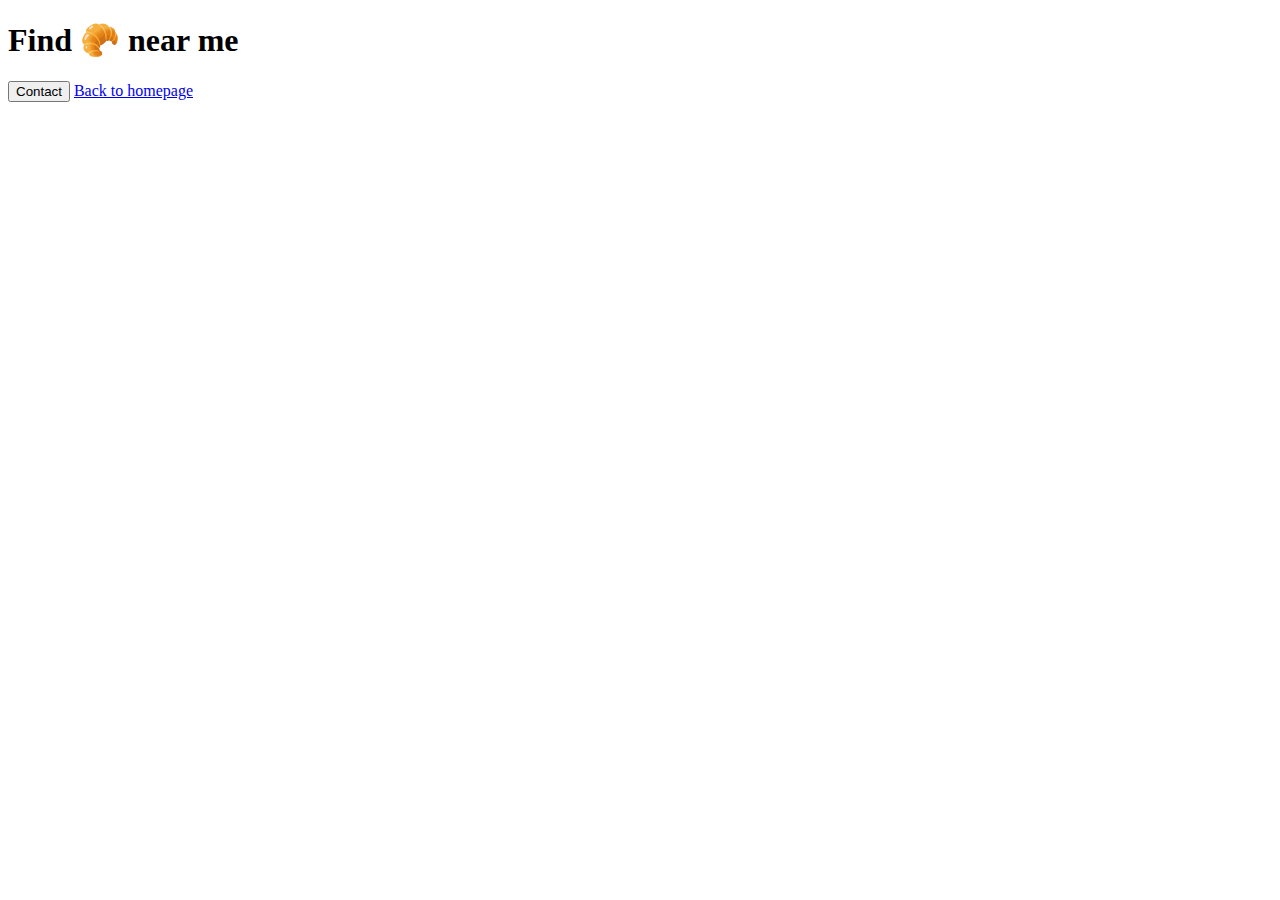
==== contact.html @ a9b2f3d9 "Created the initial file structure" ====
<!DOCTYPE html>
<html lang="en">
  <head>
    <meta charset="UTF-8" />
    <meta http-equiv="X-UA-Compatible" content="IE=edge" />
    <meta name="viewport" content="width=device-width, initial-scale=1.0" />
    <title>Contact</title>
  </head>
  <body>
    <h1>Find 🥐 near me</h1>
    <button>Contact</button>
    <a href="/">Back to homepage</a>
  </body>
</html>
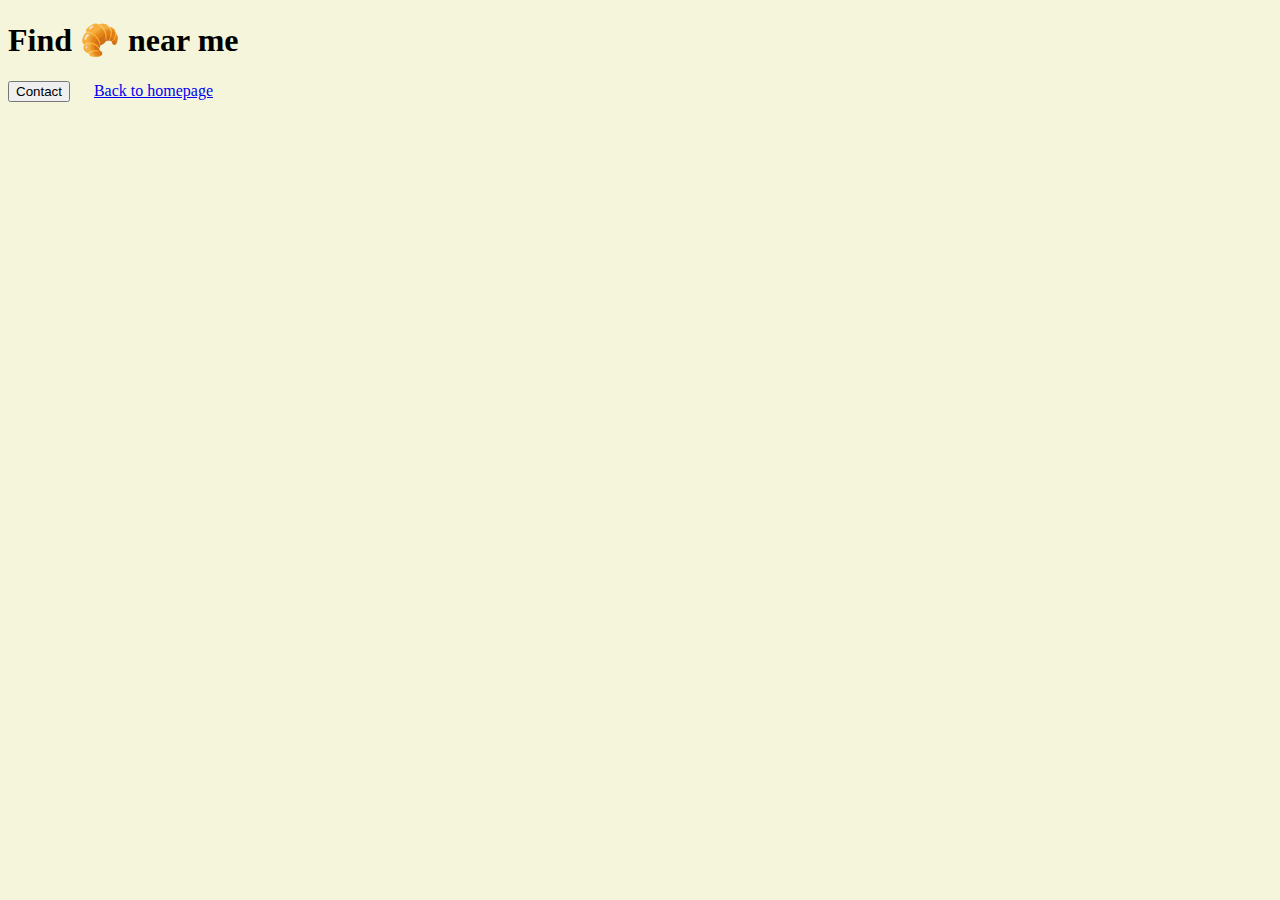
==== commit 5337dce1: "Added CSS to all pages" ====
--- a/contact.html
+++ b/contact.html
@@ -4,6 +4,7 @@
     <meta charset="UTF-8" />
     <meta http-equiv="X-UA-Compatible" content="IE=edge" />
     <meta name="viewport" content="width=device-width, initial-scale=1.0" />
+    <link rel="stylesheet" href="/css/styles.css" />
     <title>Contact</title>
   </head>
   <body>
--- a/css/styles.css
+++ b/css/styles.css
@@ -0,0 +1,14 @@
+body {
+  background-color: beige;
+}
+img {
+  max-width: 400px;
+  border-radius: 4px;
+  padding: 10px;
+}
+a {
+  margin: 20px;
+}
+p {
+  max-width: 600px;
+}
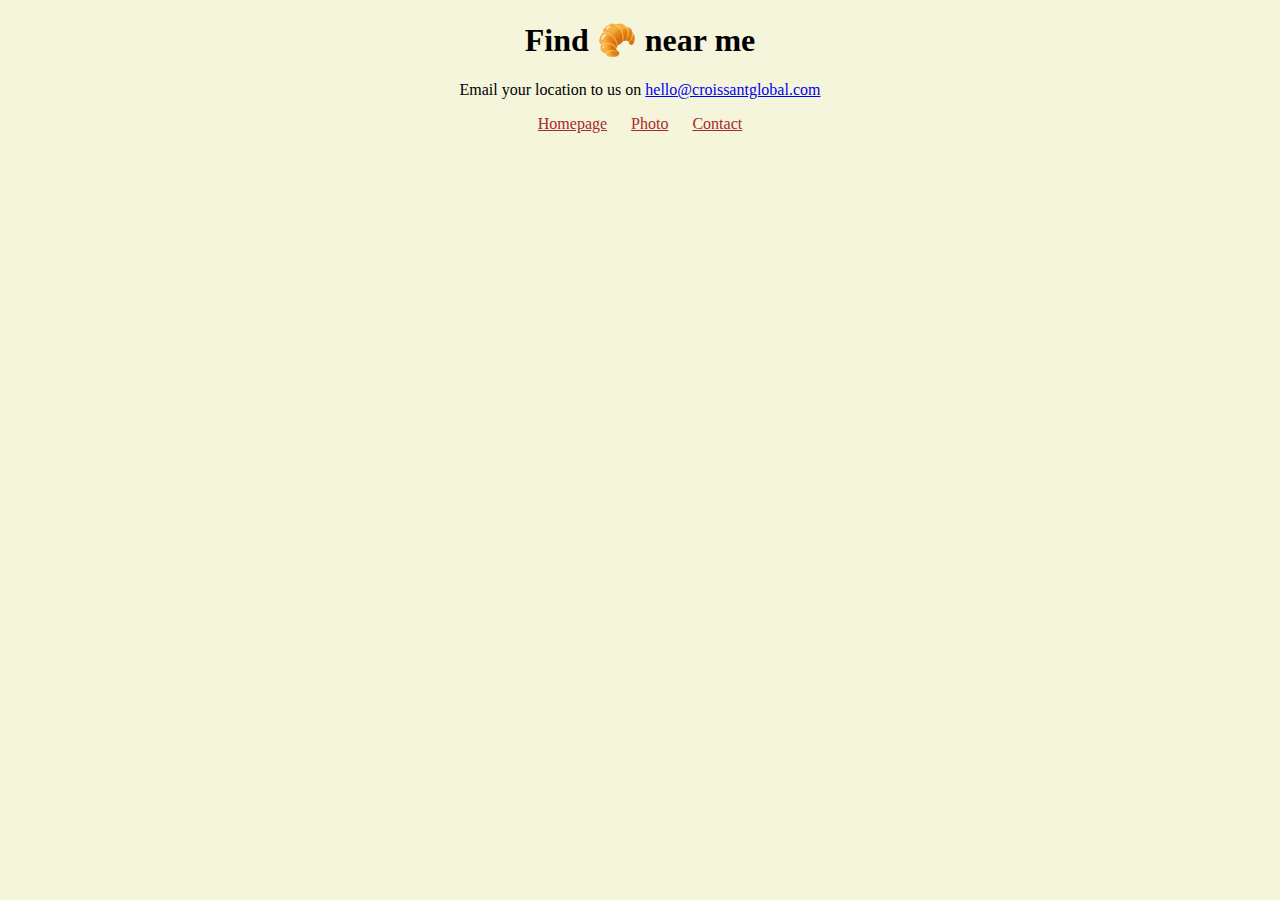
==== commit 8f92511b: "Edited content & update CSS" ====
--- a/contact.html
+++ b/contact.html
@@ -9,7 +9,14 @@
   </head>
   <body>
     <h1>Find 🥐 near me</h1>
-    <button>Contact</button>
-    <a href="/">Back to homepage</a>
+    <p>
+      Email your location to us on
+      <a href="mailto:hello@croissantglobal.com">hello@croissantglobal.com</a>
+    </p>
+    <footer>
+      <a href="/">Homepage</a>
+      <a href="/photo.html">Photo</a>
+      <a href="/contact.html">Contact</a>
+    </footer>
   </body>
 </html>
--- a/css/styles.css
+++ b/css/styles.css
@@ -1,14 +1,20 @@
 body {
   background-color: beige;
 }
-img {
-  max-width: 400px;
-  border-radius: 4px;
-  padding: 10px;
+h1,
+p {
+  text-align: center;
 }
-a {
-  margin: 20px;
+footer {
+  text-align: center;
 }
-p {
-  max-width: 600px;
+footer a {
+  margin: 0 10px;
+  color: brown;
 }
+.croissant-photo {
+  max-width: 50%;
+  border-radius: 20px;
+  margin: 25px auto;
+  display: block;
+}
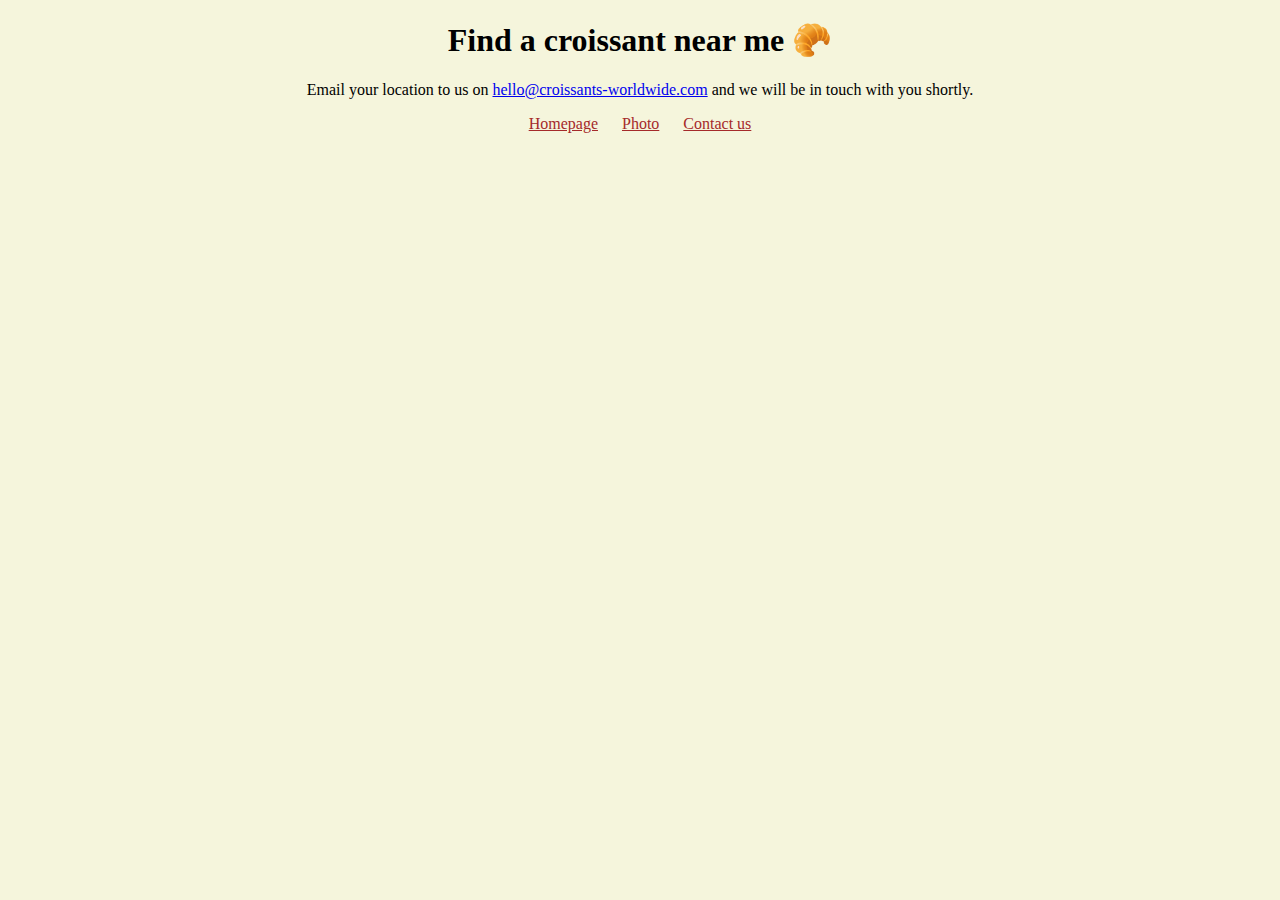
==== commit a158a92a: "SEO check and improvements" ====
--- a/contact.html
+++ b/contact.html
@@ -2,21 +2,30 @@
 <html lang="en">
   <head>
     <meta charset="UTF-8" />
+    <meta
+      name="description"
+      content="Croissants Worldwide helps you find delicious croissants in your area 🌎🥐"
+    />
     <meta http-equiv="X-UA-Compatible" content="IE=edge" />
     <meta name="viewport" content="width=device-width, initial-scale=1.0" />
     <link rel="stylesheet" href="/css/styles.css" />
-    <title>Contact</title>
+    <title>Contact us | croissants-worldwide.com</title>
   </head>
   <body>
-    <h1>Find 🥐 near me</h1>
+    <h1>Find a croissant near me 🥐</h1>
     <p>
       Email your location to us on
-      <a href="mailto:hello@croissantglobal.com">hello@croissantglobal.com</a>
+      <a
+        href="mailto:hello@croissants-worldwide.com"
+        title="croissants-worldwide email"
+        >hello@croissants-worldwide.com</a
+      >
+      and we will be in touch with you shortly.
     </p>
     <footer>
-      <a href="/">Homepage</a>
-      <a href="/photo.html">Photo</a>
-      <a href="/contact.html">Contact</a>
+      <a href="/" title="Homepage">Homepage</a>
+      <a href="/photo.html" title="Photo">Photo</a>
+      <a href="/contact.html" title="Contact us">Contact us</a>
     </footer>
   </body>
 </html>
--- a/css/styles.css
+++ b/css/styles.css
@@ -13,7 +13,7 @@
   color: brown;
 }
 .croissant-photo {
-  max-width: 50%;
+  max-width: 100%;
   border-radius: 20px;
   margin: 25px auto;
   display: block;
